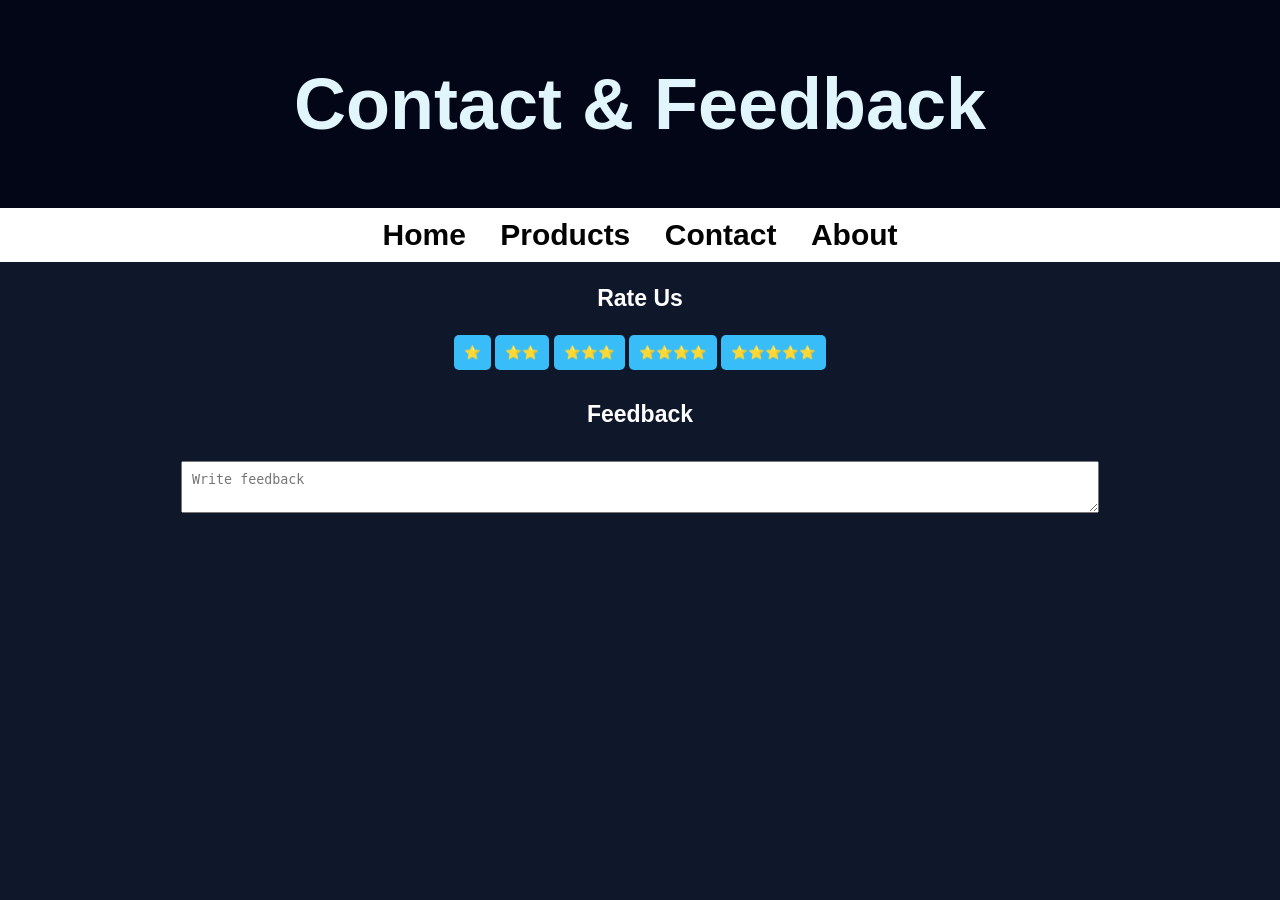
==== contact.html @ 63faf977 "Add files via upload" ====
<!DOCTYPE html>
<html>
<head>
    <title>Contact</title>
    <link rel="stylesheet" href="style.css">
</head>

<body>

<header>
    <h1>Contact & Feedback</h1>
</header>

<nav>
        <a href="index.html">Home</a>
        <a href="products.html">Products</a>
        <a href="contact.html">Contact</a>
        <a href="about.html">About</a>
</nav>

<center>

<h3>Rate Us</h3>

<button onclick="rate(1)">⭐</button>
<button onclick="rate(2)">⭐⭐</button>
<button onclick="rate(3)">⭐⭐⭐</button>
<button onclick="rate(4)">⭐⭐⭐⭐</button>
<button onclick="rate(5)">⭐⭐⭐⭐⭐</button>

<p id="ratingText"></p>

<h3>Feedback</h3>

<textarea placeholder="Write feedback"></textarea>

</center>


<script src="script.js"></script>

</body>
</html>
---- style.css ----
body {
    margin: 0;
    font-family: Roboto,sans-serif;
    background: #0f172a; /* dark blue-black */
    color: white;
    font-weight: bold; 
}

/* HEADER */
header {
    background: #020617;
    padding: 15px;
    text-align: center;
}

h3
{
    font-size: 23px;
}

h2
{
    color: #38bdf8;
    font-size: 3.0em;
}

h1 {
    animation: slideDown 1s ease, glow 2s infinite alternate;
    color: #e1f5fd;
    font-size: 4.5em;
}

@keyframes slideDown {
    from {
        transform: translateY(-50px);
        opacity: 0;
    }
    to {
        transform: translateY(0);
        opacity: 1;
    }
}

@keyframes glow {
    from {
        text-shadow: 0 0 5px #38bdf8;
    }
    to {
        text-shadow: 0 0 20px #38bdf8;
    }
}
/* NAVBAR */
nav {
    background: #ffffff;
    text-align: center;
    padding: 10px;
}

nav a {
    color: #030303;
    margin: 15px;
    font-size: 30px;
    text-decoration: none;
}

nav a:hover {
    color: rgb(0, 162, 255);
}

/* BUTTON */
button {
    background: #38bdf8;
    color: black;
    padding: 10px;
    border: none;
    border-radius: 5px;
    cursor: pointer;
}

button:hover {
    background: #0ea5e9;
    transform: scale(1.1);
}

/* PRODUCT CARD */
.card {
    width: 220px;
    margin: 15px;
    padding: 10px;
    background: #1e293b;
    gap: 20px;
    border-radius: 10px;
    text-align: center;
    transition: 0.3s;
}

.card:hover {
    transform: translateY(-10px);
    box-shadow: 0 0 15px #38bdf8;
}

.card img {
    width: 100%;
}

.pro-container
{
    display: grid;
    grid-template-columns: repeat(4,1fr);
    margin-left: 70px;
    margin-top: 40px;
}

/* FORM */
input, textarea, select {
    width: 70%;
    padding: 10px;
    margin: 10px;
}

/* FOOTER */
footer {
    background: #ffffff;
    text-align: center;
    padding: 10px;
    margin-top: 20px;
    color: black;
}

a
{
    color: #38bdf8;
    font-size: 20px;
}

p
{
    font-size: 1.9em;
    text-align: center;
}

.feature
{
    display: flex;
    justify-content: center;
    flex-wrap: wrap;
    gap: 20px;
}

.poster
{
    border-radius: 10px;
    border: 2px solid #ffffff;
      transition: 0.3s;
}
.poster:hover
{
    transform: translateY(-10px);
    box-shadow: 0 0 40px #38bdf8;
}
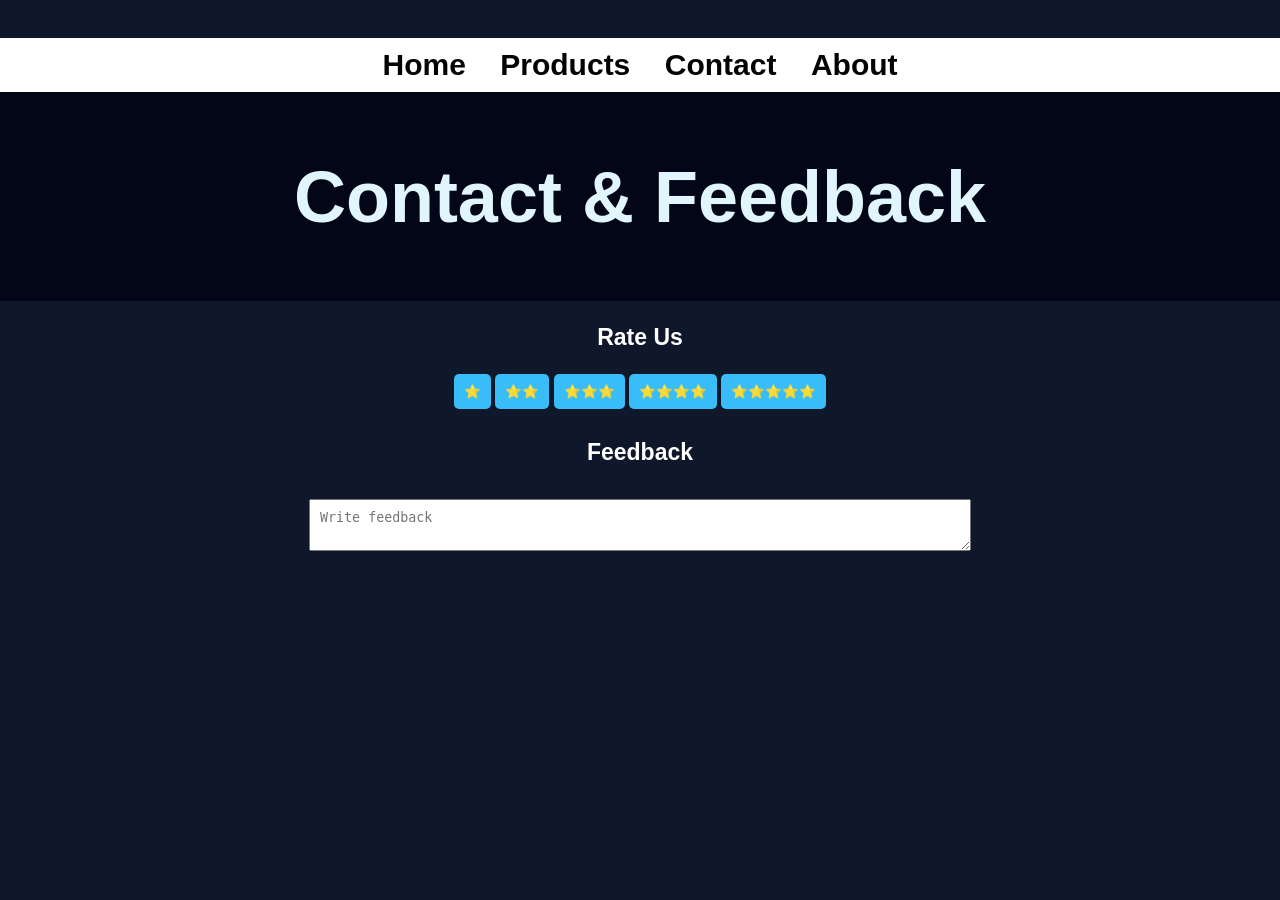
==== commit 97a63dc7: "Add files via upload" ====
--- a/contact.html
+++ b/contact.html
@@ -5,18 +5,27 @@
     <link rel="stylesheet" href="style.css">
 </head>
 
+<style>
+     nav{
+        background: #ffffff;
+    text-align: center;
+    padding: 10px;
+    margin-top: 3%;
+    }
+</style>
+
 <body>
+
+    <nav>
+        <a href="index.html">Home</a>
+        <a href="products.html">Products</a>
+        <a href="contact.html">Contact</a>
+        <a href="about.html">About</a>
+    </nav>
 
 <header>
     <h1>Contact & Feedback</h1>
 </header>
-
-<nav>
-        <a href="index.html">Home</a>
-        <a href="products.html">Products</a>
-        <a href="contact.html">Contact</a>
-        <a href="about.html">About</a>
-</nav>
 
 <center>
 
--- a/style.css
+++ b/style.css
@@ -113,7 +113,7 @@
 
 /* FORM */
 input, textarea, select {
-    width: 70%;
+    width: 50%;
     padding: 10px;
     margin: 10px;
 }
